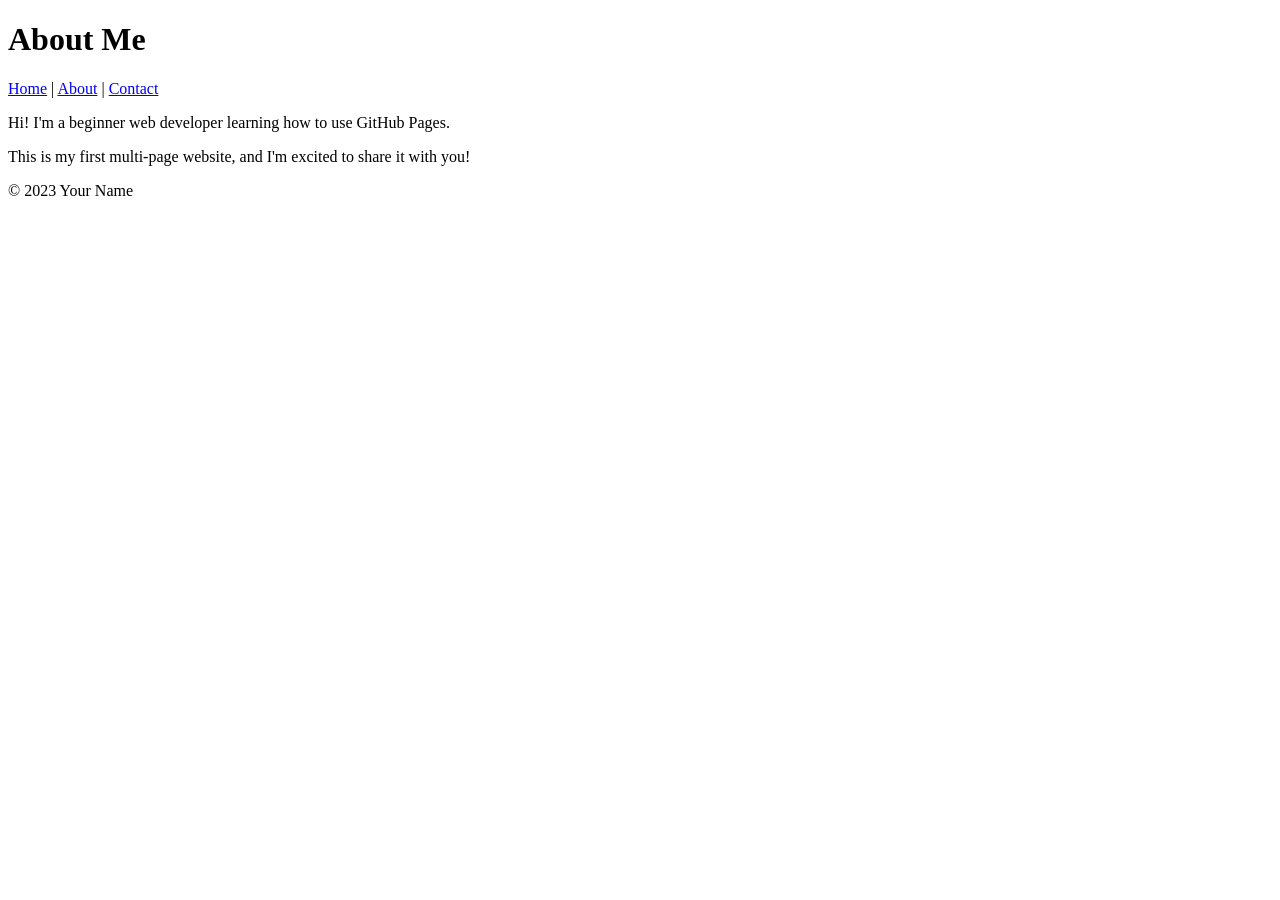
==== about.html @ 8a2d0b00 "about.html" ====
<!DOCTYPE html>

<html lang="en">

<head>

<meta charset="UTF-8">

<meta name="viewport" content="width=device-width, initial-scale=1.0">

<title>About Me</title>

</head>

<body>

<header>

<h1>About Me</h1>

<nav>

<a href="index.html">Home</a> |

<a href="about.html">About</a> |

<a href="contact.html">Contact</a>

</nav>

</header>


<main>

<p>Hi! I'm a beginner web developer learning how to use GitHub Pages.</p>

<p>This is my first multi-page website, and I'm excited to share it with you!</p>

</main>


<footer>

<p>&copy; 2023 Your Name</p>

</footer>

</body>

</html>
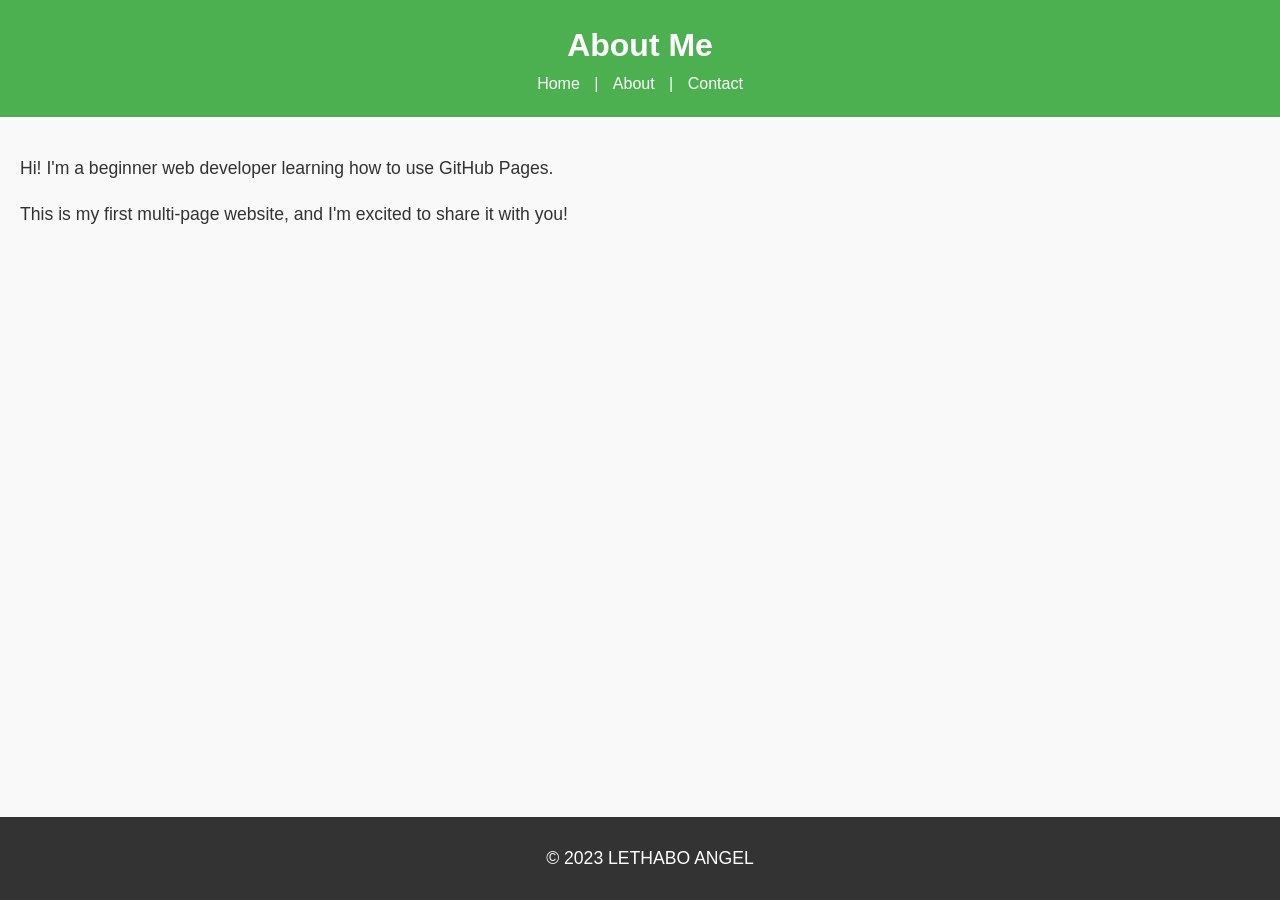
==== commit dea76e6f: "Update about.html" ====
--- a/about.html
+++ b/about.html
@@ -9,7 +9,7 @@
 <meta name="viewport" content="width=device-width, initial-scale=1.0">
 
 <title>About Me</title>
-
+<link rel="stylesheet" href="styles.css">
 </head>
 
 <body>
@@ -42,7 +42,7 @@
 
 <footer>
 
-<p>&copy; 2023 Your Name</p>
+<p>&copy; 2023 LETHABO ANGEL</p>
 
 </footer>
 
--- a/styles.css
+++ b/styles.css
@@ -0,0 +1,74 @@
+body{
+  font-family: Arial, sans-serif;
+  color:#333;
+  background-color:#f9f9f9;
+  margin:0;
+  padding:0;
+  line-height:1.6;
+}
+header { 
+  background-color: #4CAF50; 
+  color: white; 
+  padding: 20px; 
+  text-align: center; 
+} 
+
+header h1 { 
+ margin: 0; 
+} 
+
+ nav a { 
+ color: white; 
+ text-decoration: none; 
+ margin: 0 10px; 
+} 
+
+ nav a:hover { 
+ text-decoration: underline; 
+} 
+
+main{
+  padding:20px;
+  max-width:800%;
+  margin:0 auto;
+}
+
+main img{
+  max-width:100%;
+  height:auto;
+  display:block;
+  margin:20px 0;
+}
+
+footer{
+  background-color: #333; 
+  color: white; 
+  text-align: center; 
+  padding: 10px; 
+  position: fixed; 
+  bottom: 0; 
+  width: 100%; 
+}  
+
+p{
+  font-size:1.1em;
+}
+
+a{
+  color:#4CAF50;
+  text-decoration:none;
+}
+
+a:hover{
+  text-decoration:underline;
+}
+
+img{
+  border:5px solid #4CAF50;
+  border-radius: 10px;
+}
+
+main a[href^="mailto:"]{
+  color:#ff5722;
+  font-weight:bold;
+}
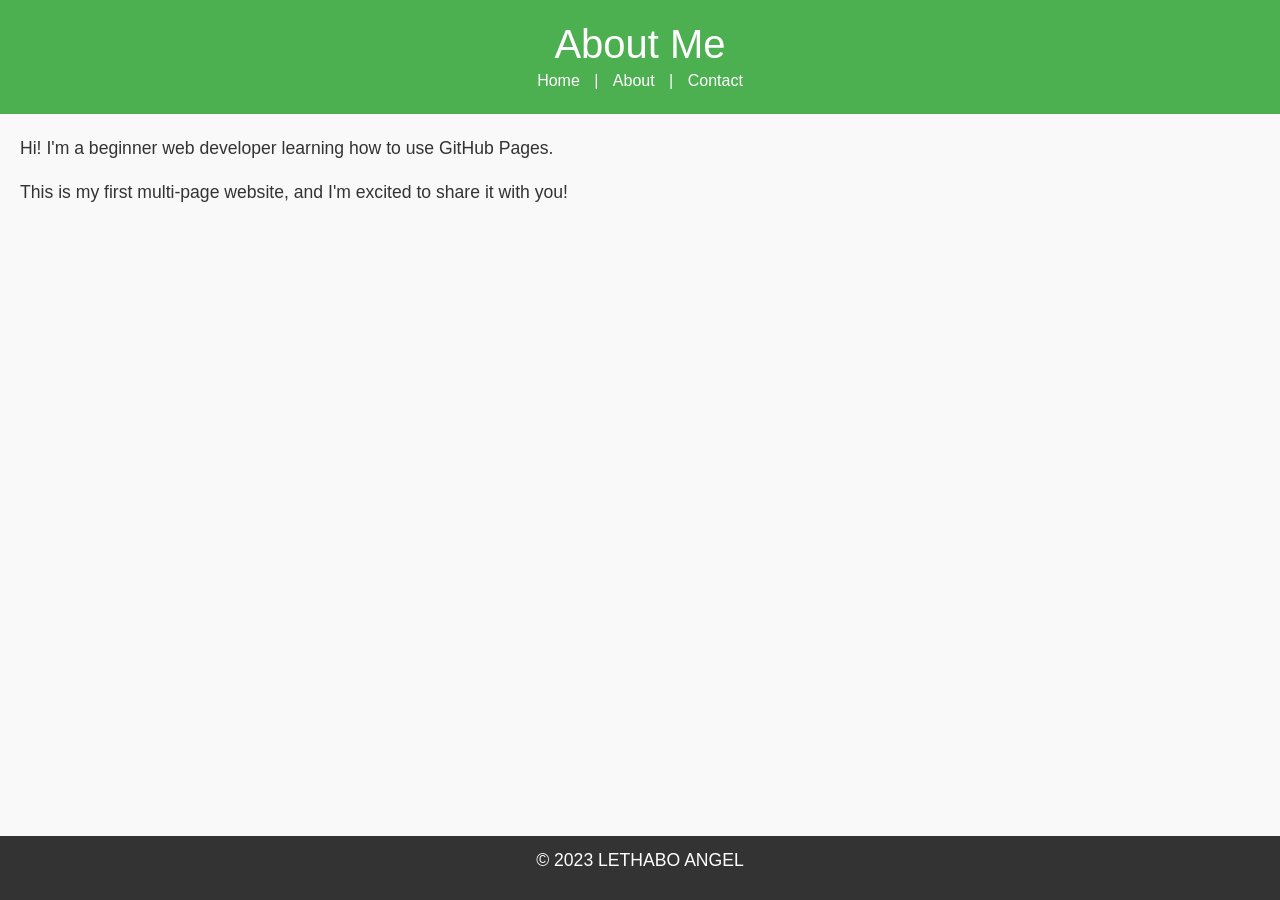
==== commit 655d7b03: "Integrate Bootstrap for styling in about.html Added Bootstrap CSS and JS links for styling and funct" ====
--- a/about.html
+++ b/about.html
@@ -9,10 +9,20 @@
 <meta name="viewport" content="width=device-width, initial-scale=1.0">
 
 <title>About Me</title>
+  <!-- Bootstrap CSS --> 
+  <link href="https://cdn.jsdelivr.net/npm/bootstrap@5.3.0/dist/css/bootstrap.min.css" rel="stylesheet"> 
+  <!-- Custom CSS -->  
 <link rel="stylesheet" href="styles.css">
 </head>
 
 <body>
+    <!-- Your content goes here --> 
+
+  <!-- Bootstrap JS and dependencies --> 
+  <script src="https://cdn.jsdelivr.net/npm/@popperjs/core@2.11.6/dist/umd/popper.min.js"></script> 
+  <script src="https://cdn.jsdelivr.net/npm/bootstrap@5.3.0/dist/js/bootstrap.min.js"></script> 
+</body> 
+</html> 
 
 <header>
 
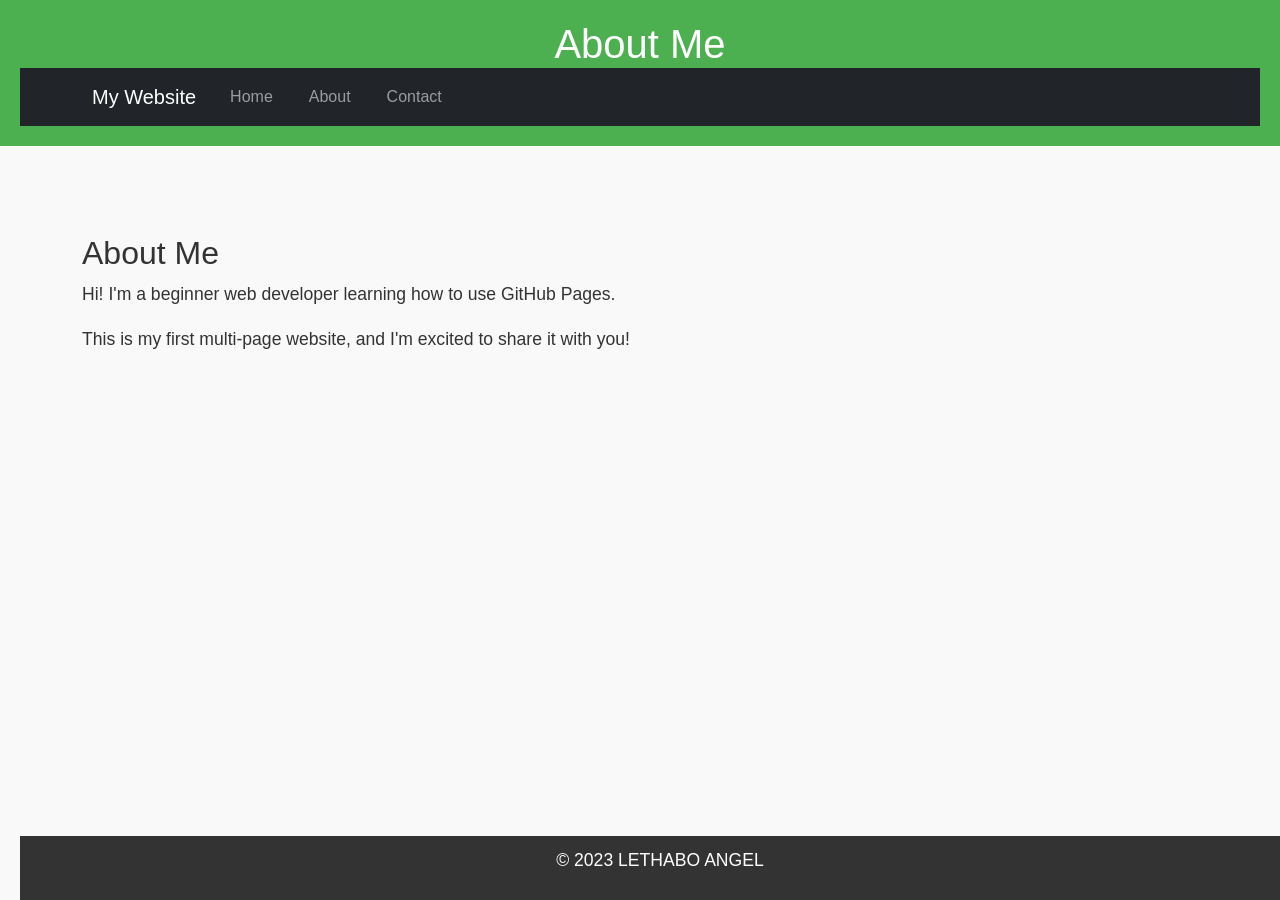
==== commit fce0c58a: "Refactor navigation structure in about.html" ====
--- a/about.html
+++ b/about.html
@@ -29,24 +29,55 @@
 <h1>About Me</h1>
 
 <nav>
+  <nav class="navbar navbar-expand-lg navbar-dark bg-dark"> 
 
-<a href="index.html">Home</a> |
+        <div class="container"> 
 
-<a href="about.html">About</a> |
+            <a class="navbar-brand" href="index.html">My Website</a> 
 
-<a href="contact.html">Contact</a>
+            <button class="navbar-toggler" type="button" data-bs-toggle="collapse" data-bs-target="#navbarNav"> 
 
-</nav>
+                <span class="navbar-toggler-icon"></span> 
 
-</header>
+            </button> 
 
+            <div class="collapse navbar-collapse" id="navbarNav"> 
+
+                <ul class="navbar-nav"> 
+
+                    <li class="nav-item"> 
+
+                        <a class="nav-link" href="index.html">Home</a> 
+
+                    </li> 
+
+                    <li class="nav-item"> 
+
+                        <a class="nav-link" href="about.html">About</a> 
+
+                    </li> 
+
+                    <li class="nav-item"> 
+
+                        <a class="nav-link" href="contact.html">Contact</a> 
+
+                    </li> 
+
+                </ul> 
+
+            </div> 
+
+        </div> 
+
+    </nav> 
+
+</header>  
 
 <main>
-
+<main class="container my-5">
+<h2>About Me</h2>
 <p>Hi! I'm a beginner web developer learning how to use GitHub Pages.</p>
-
 <p>This is my first multi-page website, and I'm excited to share it with you!</p>
-
 </main>
 
 
